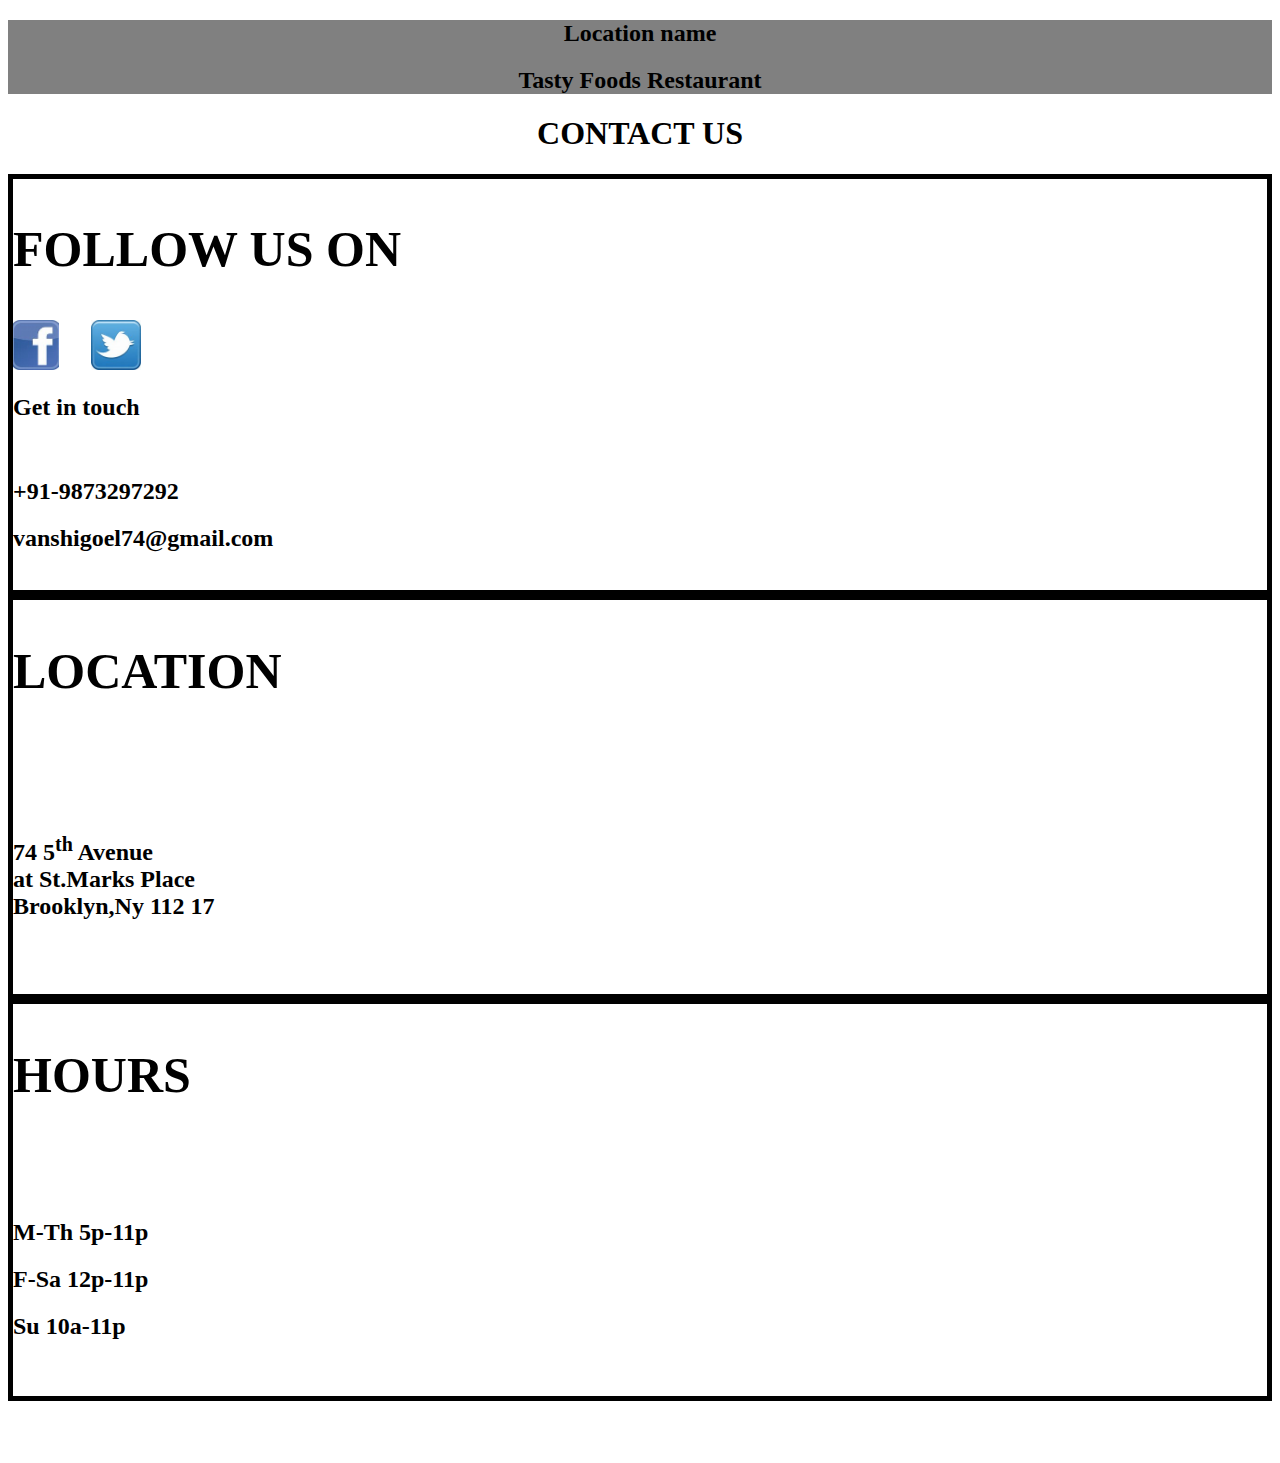
==== page 2.html @ 063f7b04 "sc" ====
<!DOCTYPE html>
<html lang="en">
<head>
  <meta charset="utf-8">
  <meta name="viewport" content="width=device-width, initial-scale=1">
  
  <style>
  header {
  background-color:grey;
  text-align:center;
  }
  </style>
  </head>
  <body>
  <header>

  <div class="row">
  
  <div class="col-md-3">
  <h2>Location name</h2>
  </div>
  
  <div class="col-md-6">
  <h2>Tasty Foods Restaurant</h2>
  </div>
  
  
  </div>

  </header>
  
  
  
 <!--Footer starts here -->
 <footer style="background-color:white;">
 <h1 style="font-family: 'Piedra', cursive;text-align:center;">CONTACT US</h1>
 
 <div class="row">
 <div class="col-md-4" style="border:5px solid black;">
 <h2 style="font-family: 'Ravi Prakash', cursive;font-size:50px;">FOLLOW US ON</h2>
 <a href="#"><img src="img/fb.jpg" style="height:50px;"></a> &nbsp;&nbsp;&nbsp;&nbsp;&nbsp;&nbsp;
 <a href="#"><img src="img/twitter.jpg" style="height:50px;"></a>
 <h2> Get in touch</h2>
 <br>
 <h2>+91-9873297292</h2>
 <h2>vanshigoel74@gmail.com</h2>
 <br>
 </div>
  
 <div class="col-md-4" style="border:5px solid black;">
 <h2  style="font-family: 'Ravi Prakash', cursive;font-size:50px;">LOCATION</h2>
 <br>
 <br>
 <br>
 <br>
 <h2>
 74 5<sup>th</sup> Avenue<br> 
 at St.Marks Place<br>
 Brooklyn,Ny 112 17<br>
 </h2>
 <br>
 <br>
<br>
 </div>
 
 <div class="col-md-4" style="border:5px solid black;">
 <h2 style="font-family: 'Ravi Prakash', cursive;font-size:50px;">HOURS</h2>
 <br>
 <br>
 <br>
 <h2>M-Th 5p-11p</h2>
 <h2>F-Sa 12p-11p</h2>
 <h2>Su 10a-11p</h2>
 <br>
 <br>
 </div>
 
 </div>
 
 
 <br>
 <br>
 <br>
 
 </footer>
 <!-- footer ends-->
 
 </body>
 </html>
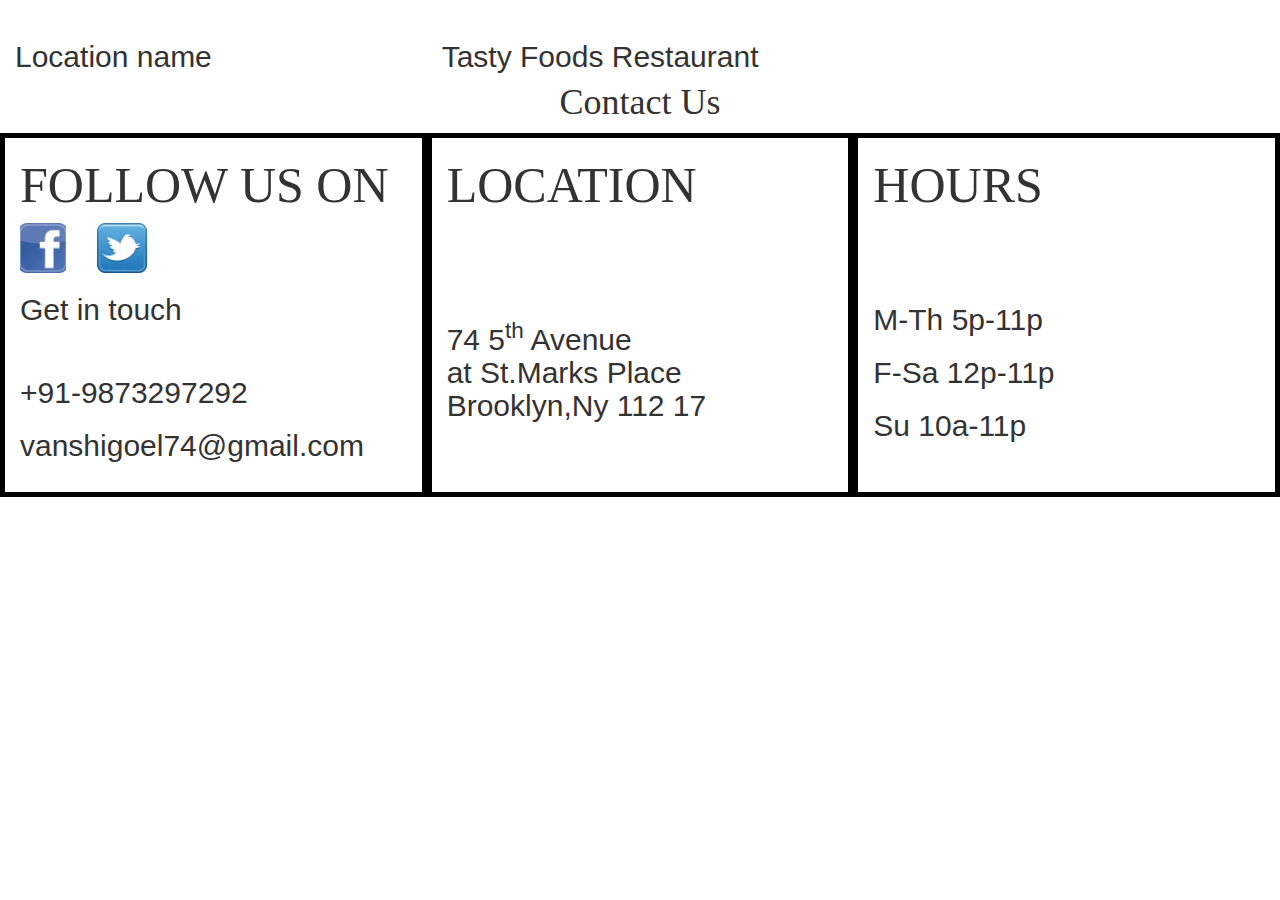
==== commit 5e7ea314: "lc" ====
--- a/page 2.html
+++ b/page 2.html
@@ -3,38 +3,35 @@
 <head>
   <meta charset="utf-8">
   <meta name="viewport" content="width=device-width, initial-scale=1">
+  <link rel="stylesheet" href="https://maxcdn.bootstrapcdn.com/bootstrap/3.3.7/css/bootstrap.min.css">
+  <script src="https://ajax.googleapis.com/ajax/libs/jquery/3.2.0/jquery.min.js"></script>
+  <script src="https://maxcdn.bootstrapcdn.com/bootstrap/3.3.7/js/bootstrap.min.js"></script>
+  <script type="text/javascript" src="script.js"></script>
+  <link rel="stylesheet" href="style.css">
+  </head>
+  <!--body starts here -->
   
-  <style>
-  header {
-  background-color:grey;
-  text-align:center;
-  }
-  </style>
-  </head>
   <body>
-  <header>
-
+  <div class="col-md-12">
   <div class="row">
-  
   <div class="col-md-3">
   <h2>Location name</h2>
   </div>
   
-  <div class="col-md-6">
+  <div class="col-md-6 col-md-offset-1">
   <h2>Tasty Foods Restaurant</h2>
   </div>
   
+  </div>
+  </div>
   
-  </div>
-
-  </header>
-  
-  
-  
- <!--Footer starts here -->
+  <div class="cuisine"></div> 
+ <hr>
+ 
+  <!--Footer starts here -->
  <footer style="background-color:white;">
- <h1 style="font-family: 'Piedra', cursive;text-align:center;">CONTACT US</h1>
- 
+ <h1 style="font-family: 'Piedra', cursive;text-align:center;">Contact Us</h1>
+ <div class="col-md-12">
  <div class="row">
  <div class="col-md-4" style="border:5px solid black;">
  <h2 style="font-family: 'Ravi Prakash', cursive;font-size:50px;">FOLLOW US ON</h2>
@@ -76,7 +73,7 @@
  </div>
  
  </div>
- 
+ </div>
  
  <br>
  <br>
@@ -85,5 +82,5 @@
  </footer>
  <!-- footer ends-->
  
- </body>
- </html>+  </body>
+  </html>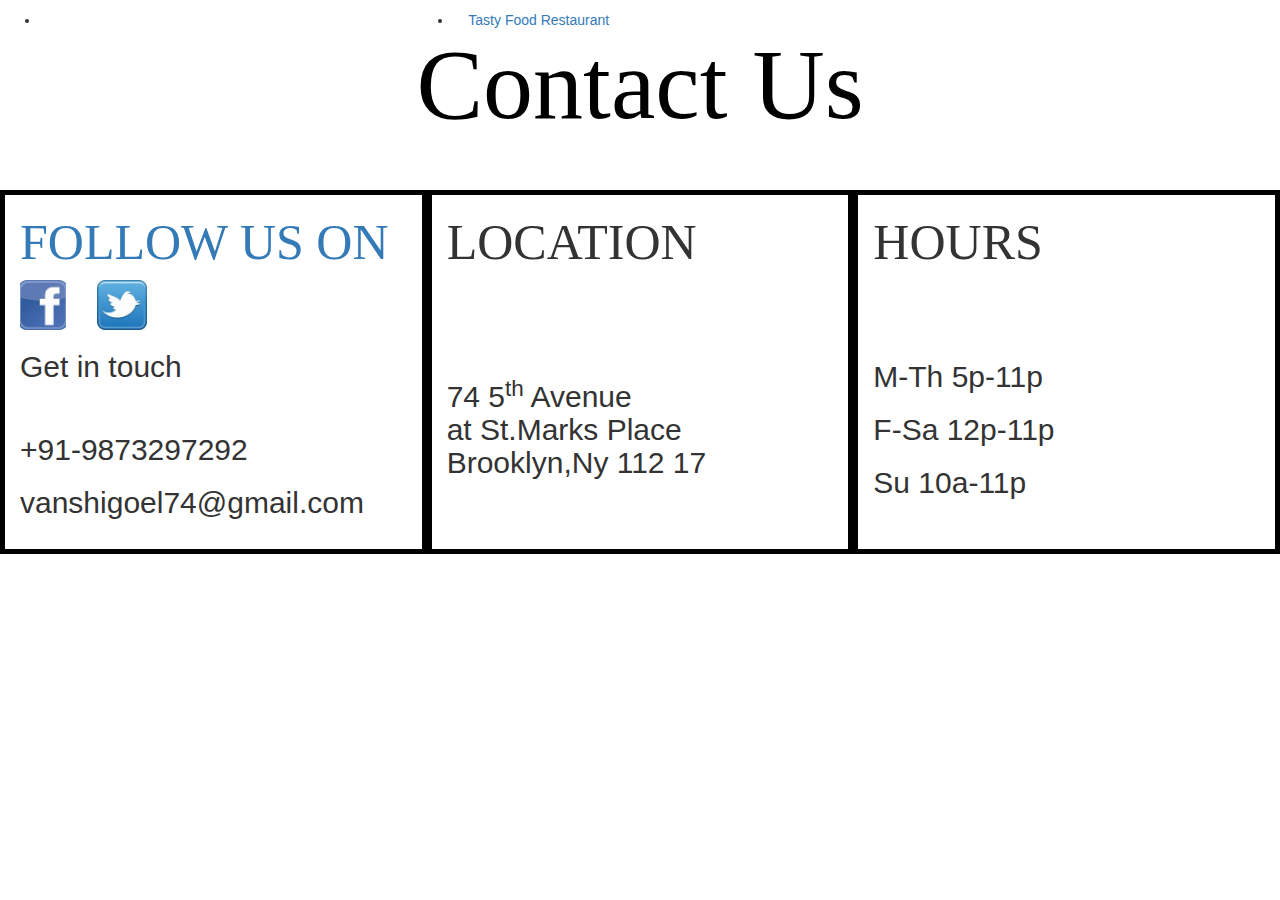
==== commit f08e7b5a: "p2" ====
--- a/page 2.html
+++ b/page 2.html
@@ -10,24 +10,19 @@
   <link rel="stylesheet" href="style.css">
   </head>
   <!--body starts here -->
-  
+
   <body>
-  <div class="col-md-12">
-  <div class="row">
-  <div class="col-md-3">
-  <h2>Location name</h2>
-  </div>
-  
-  <div class="col-md-6 col-md-offset-1">
-  <h2>Tasty Foods Restaurant</h2>
-  </div>
-  
-  </div>
-  </div>
-  
-  <div class="cuisine"></div> 
- <hr>
- 
+<div class="top-header">
+  <ul id="locfind">
+    <li class="col-md-4 locid"><a href="#"></li>
+    <li class="col-md-6"><a href="#">Tasty Food Restaurant</li>
+
+</div>
+
+
+  <div class="cuisine"></div>
+
+
   <!--Footer starts here -->
  <footer style="background-color:white;">
  <h1 style="font-family: 'Piedra', cursive;text-align:center;">Contact Us</h1>
@@ -43,7 +38,7 @@
  <h2>vanshigoel74@gmail.com</h2>
  <br>
  </div>
-  
+
  <div class="col-md-4" style="border:5px solid black;">
  <h2  style="font-family: 'Ravi Prakash', cursive;font-size:50px;">LOCATION</h2>
  <br>
@@ -51,7 +46,7 @@
  <br>
  <br>
  <h2>
- 74 5<sup>th</sup> Avenue<br> 
+ 74 5<sup>th</sup> Avenue<br>
  at St.Marks Place<br>
  Brooklyn,Ny 112 17<br>
  </h2>
@@ -59,7 +54,7 @@
  <br>
 <br>
  </div>
- 
+
  <div class="col-md-4" style="border:5px solid black;">
  <h2 style="font-family: 'Ravi Prakash', cursive;font-size:50px;">HOURS</h2>
  <br>
@@ -71,16 +66,16 @@
  <br>
  <br>
  </div>
- 
+
  </div>
  </div>
- 
+
  <br>
  <br>
  <br>
- 
+
  </footer>
  <!-- footer ends-->
- 
+
   </body>
-  </html>+  </html>
--- a/style.css
+++ b/style.css
@@ -0,0 +1,105 @@
+body {
+overflow-x: hidden;
+width:100%;
+}
+.container {
+background-image: url("img/pbg.jpg");
+width: 100%;
+height: 500px;
+background-position: center;
+background-size: cover;
+background-attachment: fixed;
+background-repeat: no-repeat;
+}
+
+h1 {
+font-family: 'Monofett', cursive;
+font-size:100px;
+color:black;
+background-color: rgba(255,255,255,0.3);
+padding: 0px;
+margin:10px 30px 50px 30px;
+}
+
+.dropd {
+background-color: rgba(0,0,0,0.3);
+padding: 0px;
+color: rgba(255,255,255,0.8);
+margin:100px 200px 100px 200px;
+height: 170px;
+border:4px solid grey;
+}
+
+
+
+select {
+background-color: black;
+color: white; 
+padding:8px;
+width:300px;
+height: 43px;
+}
+
+option,option value {
+background-color: white;
+color: black;
+padding: 9px;
+
+}
+
+.container1 {
+background-color: green;
+width:100%;
+height:1400px;
+}
+
+.in {
+color:black;
+background-color:white;
+text-align:center;
+}
+ .btn {
+ background-color: black;
+ color: white;
+ padding:10px;
+ width:150px;
+ text-shadow: 1px solid white;
+ }
+ 
+ .btn:hover {
+ background-color: white;
+ color: black;
+ }
+ 
+ .cont {
+	 width: 400px;
+	 height: 300px;
+ }
+ 
+ #img1 {
+	 height:240px;
+	 width:300px;
+ }
+ .name {
+    position: absolute;
+    top: 68%;
+    
+	margin-left: 0;
+	margin-right: 0;
+	background-color: rgba(0,0,0,0.8);
+	text-align:center;
+    color: white;
+	font-size:25px;
+    width:300px;
+
+}
+ 
+ .cuisine {
+	 background-color: green;
+ }
+ 
+#dropdown {
+	margin-left:200px;
+}
+
+ 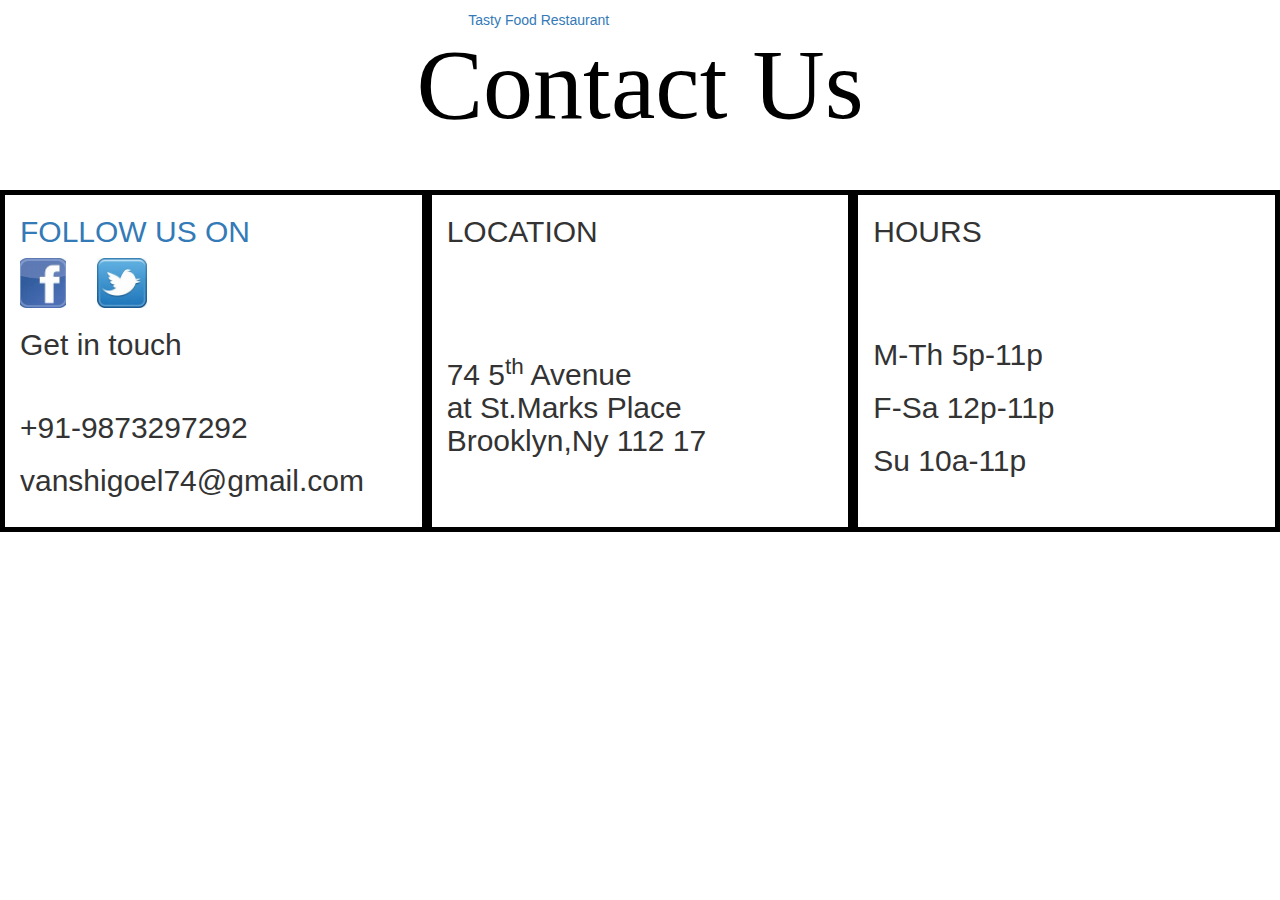
==== commit a1a5e72c: "sc" ====
--- a/page 2.html
+++ b/page 2.html
@@ -14,8 +14,8 @@
   <body>
 <div class="top-header">
   <ul id="locfind">
-    <li class="col-md-4 locid"><a href="#"></li>
-    <li class="col-md-6"><a href="#">Tasty Food Restaurant</li>
+    <li class="col-md-4 locid"><a href="#"></a></li>
+    <li class="col-md-6 site"><a href="#">Tasty Food Restaurant</li>
 
 </div>
 
@@ -25,11 +25,11 @@
 
   <!--Footer starts here -->
  <footer style="background-color:white;">
- <h1 style="font-family: 'Piedra', cursive;text-align:center;">Contact Us</h1>
+ <h1 style="font-family:'Piedra',cursive;text-align:center;">Contact Us</h1>
  <div class="col-md-12">
  <div class="row">
  <div class="col-md-4" style="border:5px solid black;">
- <h2 style="font-family: 'Ravi Prakash', cursive;font-size:50px;">FOLLOW US ON</h2>
+ <h2 class="foot">FOLLOW US ON</h2>
  <a href="#"><img src="img/fb.jpg" style="height:50px;"></a> &nbsp;&nbsp;&nbsp;&nbsp;&nbsp;&nbsp;
  <a href="#"><img src="img/twitter.jpg" style="height:50px;"></a>
  <h2> Get in touch</h2>
@@ -40,7 +40,7 @@
  </div>
 
  <div class="col-md-4" style="border:5px solid black;">
- <h2  style="font-family: 'Ravi Prakash', cursive;font-size:50px;">LOCATION</h2>
+ <h2 class="foot">LOCATION</h2>
  <br>
  <br>
  <br>
@@ -56,7 +56,7 @@
  </div>
 
  <div class="col-md-4" style="border:5px solid black;">
- <h2 style="font-family: 'Ravi Prakash', cursive;font-size:50px;">HOURS</h2>
+ <h2 class="foot">HOURS</h2>
  <br>
  <br>
  <br>
--- a/style.css
+++ b/style.css
@@ -12,6 +12,8 @@
 background-repeat: no-repeat;
 }
 
+
+
 h1 {
 font-family: 'Monofett', cursive;
 font-size:100px;
@@ -23,18 +25,19 @@
 
 .dropd {
 background-color: rgba(0,0,0,0.3);
-padding: 0px;
 color: rgba(255,255,255,0.8);
 margin:100px 200px 100px 200px;
 height: 170px;
 border:4px solid grey;
 }
 
-
+.food {
+	background-color: green;
+}
 
 select {
 background-color: black;
-color: white; 
+color: white;
 padding:8px;
 width:300px;
 height: 43px;
@@ -65,17 +68,17 @@
  width:150px;
  text-shadow: 1px solid white;
  }
- 
+
  .btn:hover {
  background-color: white;
  color: black;
  }
- 
- .cont {
+
+ .cont{
 	 width: 400px;
 	 height: 300px;
  }
- 
+
  #img1 {
 	 height:240px;
 	 width:300px;
@@ -83,7 +86,7 @@
  .name {
     position: absolute;
     top: 68%;
-    
+
 	margin-left: 0;
 	margin-right: 0;
 	background-color: rgba(0,0,0,0.8);
@@ -93,13 +96,102 @@
     width:300px;
 
 }
- 
+
  .cuisine {
 	 background-color: green;
  }
- 
+
 #dropdown {
 	margin-left:200px;
 }
 
- +header {
+	background-color: rgba(255,255,255,0.5);
+}
+
+.multi-item-carousel{
+  .carousel-inner{
+    > .item{
+      transition: 600ms ease-in-out left;
+    }
+    .active{
+      &.left{
+        left:-33%;
+      }
+      &.right{
+        left:33%;
+      }
+    }
+    .next{
+      left: 33%;
+    }
+    .prev{
+      left: -33%;
+    }
+    @media all and (transform-3d), (-webkit-transform-3d) {
+      > .item{
+        // use your favourite prefixer here
+        transition: 500ms ease-in-out left;
+        transition: 500ms ease-in-out all;
+        backface-visibility: visible;
+        transform: none!important;
+      }
+    }
+  }
+  .carouse-control{
+    &.left, &.right{
+      background-image: none;
+    }
+  }
+}
+
+// non-related styling:
+body{
+  background: #333;
+  color: #ddd;
+}
+
+ div.navbar-header li.loclink {
+	font-size: 30px;
+  color: white;
+	}
+	ul {
+		width:100%;
+    color: white;
+	}
+	
+	@media only screen  and (max-width: 500px) {
+    body {
+        background-color: pink;
+		background-attachment:fixed;
+		overflow-x:hidden;
+		width:100%;
+    }
+	
+	h2 {
+		font-size:18px;
+		text-align: center;
+	}
+	
+	h1 {
+		font-size:45px;
+	}
+	
+	.dropd {
+		position:relative;
+		margin:58px 0px 100px 0px;
+	}
+		
+	#dropdown {
+		margin-left:10px;
+	}
+
+	.btn {
+		margin-left:85px;
+	}
+	 .img1 {
+		 width:100px;
+		 height:200px;
+		 margin-left: 0px;
+	 }
+	}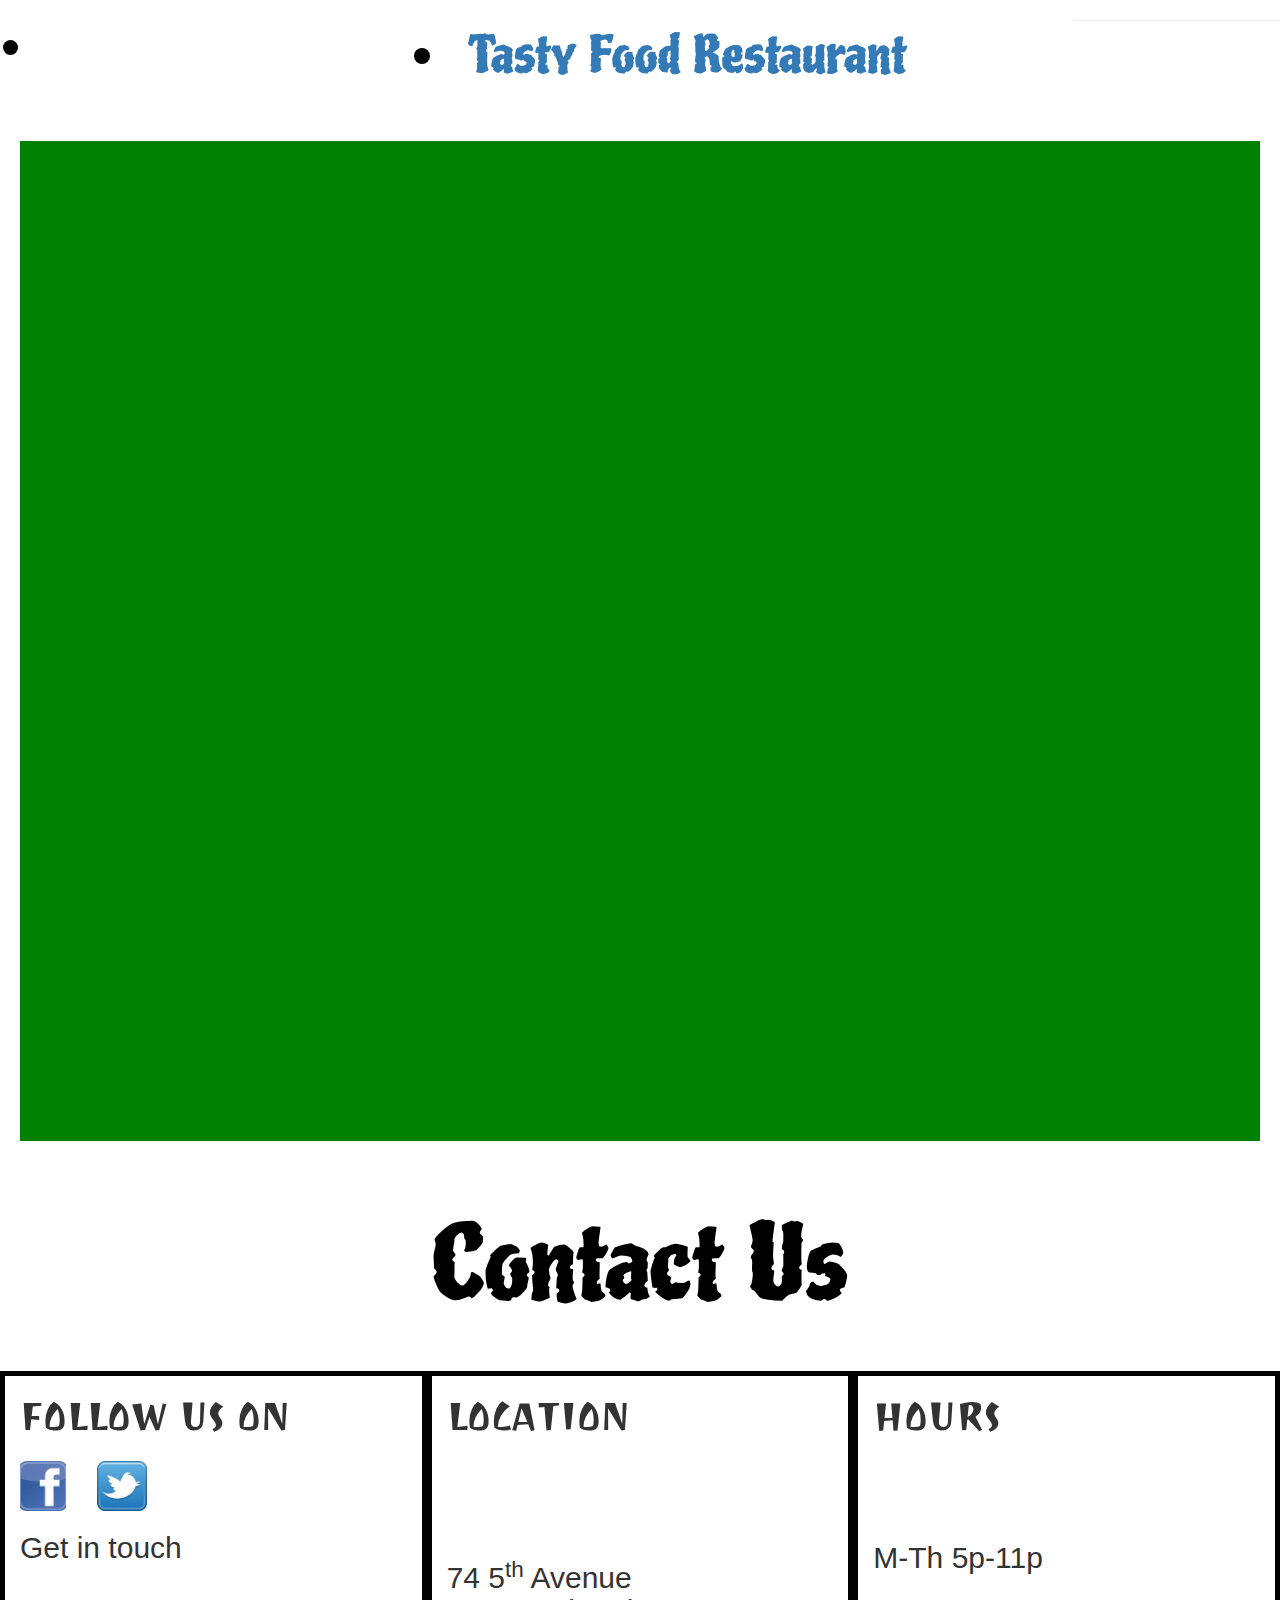
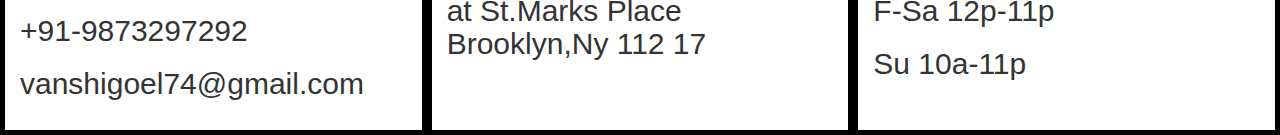
==== commit ed163e1c: "new4" ====
--- a/page 2.html
+++ b/page 2.html
@@ -8,6 +8,7 @@
   <script src="https://maxcdn.bootstrapcdn.com/bootstrap/3.3.7/js/bootstrap.min.js"></script>
   <script type="text/javascript" src="script.js"></script>
   <link rel="stylesheet" href="style.css">
+  <link href="https://fonts.googleapis.com/css?family=Monofett|Piedra|Ravi+Prakash" rel="stylesheet">
   </head>
   <!--body starts here -->
 
@@ -15,17 +16,22 @@
 <div class="top-header">
   <ul id="locfind">
     <li class="col-md-4 locid"><a href="#"></a></li>
-    <li class="col-md-6 site"><a href="#">Tasty Food Restaurant</li>
+    <li class="col-md-6 site"><a>Tasty Food Restaurant</a></li>
 
 </div>
+<hr style="color:black;">
+<br><br><br><br><br>
+  <div class="cuisine"></div>
+  
+  <br>
+  <br>
+  <br>
+  
 
-
-  <div class="cuisine"></div>
-
-
+<div class="foot1">
   <!--Footer starts here -->
- <footer style="background-color:white;">
- <h1 style="font-family:'Piedra',cursive;text-align:center;">Contact Us</h1>
+ <footer>
+ <h1 class="p2f">Contact Us</h1>
  <div class="col-md-12">
  <div class="row">
  <div class="col-md-4" style="border:5px solid black;">
@@ -37,6 +43,7 @@
  <h2>+91-9873297292</h2>
  <h2>vanshigoel74@gmail.com</h2>
  <br>
+ 
  </div>
 
  <div class="col-md-4" style="border:5px solid black;">
@@ -75,6 +82,7 @@
  <br>
 
  </footer>
+ </div>
  <!-- footer ends-->
 
   </body>
--- a/style.css
+++ b/style.css
@@ -13,14 +13,14 @@
 }
 
 
-
 h1 {
-font-family: 'Monofett', cursive;
-font-size:100px;
-color:black;
-background-color: rgba(255,255,255,0.3);
-padding: 0px;
-margin:10px 30px 50px 30px;
+	font-family: 'Monofett', cursive;
+	font-size:100px;
+	color:black;
+	background-color: rgba(255,255,255,0.3);
+	padding: 0px;
+	margin:10px 30px 50px 30px;
+	text-align:center;
 }
 
 .dropd {
@@ -31,6 +31,22 @@
 border:4px solid grey;
 }
 
+.p2f{
+	font-family:'Piedra',cursive;
+	text-align:center;
+}
+
+.foot {
+	font-family: 'Ravi Prakash', cursive;
+}
+
+
+.locid {
+	color:black;
+	font-size:50px;
+	font-family: 'Ravi Prakash', cursive;
+}
+
 .food {
 	background-color: green;
 }
@@ -77,17 +93,22 @@
  .cont{
 	 width: 400px;
 	 height: 300px;
+	 margin-top: 30px;
+	 
  }
 
  #img1 {
 	 height:240px;
 	 width:300px;
+	 border: 2px solid black;
+	 margin-left: 150px;
+	 margin-top:30px;
+	 margin-bottom:60px;
  }
  .name {
     position: absolute;
-    top: 68%;
-
-	margin-left: 0;
+    top: 78%;    
+	margin-left: 150px;
 	margin-right: 0;
 	background-color: rgba(0,0,0,0.8);
 	text-align:center;
@@ -97,18 +118,88 @@
 
 }
 
- .cuisine {
+#img1:hover {
+	border:8px solid black;
+}
+ .drop{
 	 background-color: green;
- }
-
+	 margin-left:300px;
+
+ }
+ 
+ .locat {
+	 margin-right:600px;
+ }
 #dropdown {
-	margin-left:200px;
+	margin-left:120px;
+	width:500px;
 }
 
 header {
 	background-color: rgba(255,255,255,0.5);
 }
 
+.proid {
+		display:none;
+	}
+	#ima {
+		border: 2px solid black;
+		margin-top: 30px;
+		height:250px;
+		width:400px;
+	}
+	
+	.pri {
+		border:2 px solid black;
+	}
+	.foodn {
+		border: 2px solid black;
+		margin-top: 10px;
+		height:100px;
+		width:400px;
+		font-family: 'Piedra', cursive;
+		font-size: 25px;
+	
+	}
+	
+	.foodp {
+    position: absolute;
+    top: 60%;
+
+	margin-left: 20px;
+	margin-right: 0;
+	text-align:left;
+    color: white;
+	border: 1px solid black;
+	font-size:25px;
+    width:50px;
+	}
+	
+	.nonv {
+		width:25px;
+		height:25px;
+		margin-left: 250px;
+	}
+	.vegetarianicon {
+		margin-left: 180px;
+	}
+	
+	.site {
+		font-family: 'Piedra', cursive;
+		font-size:50px;
+		color:black;
+	}
+	
+	.foot {
+		font-size: 50px;
+		font-family: 'Ravi Prakash', cursive;
+	}
+		
+	.area {
+		height:1000px;
+		margin-right:200px;
+	}
+	
 .multi-item-carousel{
   .carousel-inner{
     > .item{
@@ -160,6 +251,59 @@
     color: white;
 	}
 	
+	.atour:hover {
+		border: 7px solid black;
+		
+	}
+	
+	.container {
+    border-radius: 5px;
+    background-color: #f2f2f2;
+    padding: 20px;
+}
+
+table{
+border:2px solid black;
+border-collapse:collapse;
+margin-left:30px;
+}
+
+th,td {
+text-align:center;
+border:2px solid black;
+padding: 10px;
+
+}
+
+.contact {
+	border:4px solid black;
+	margin: 0 500px 0 500px;
+	display:none;
+}
+	input[type=text], select, textarea {
+    width: 100%;
+    padding: 12px;
+    border: 1px solid #ccc;
+    border-radius: 4px;
+    box-sizing: border-box;
+    margin-top: 6px;
+    margin-bottom: 16px;
+    resize: vertical;
+}
+.check {
+	text-align:center;
+}
+
+.cuisine{
+	margin-left: 20px;
+	background-color:green;
+	height:1000px;
+	margin-right:20px;
+	
+	
+}
+
+
 	@media only screen  and (max-width: 500px) {
     body {
         background-color: pink;
@@ -193,5 +337,15 @@
 		 width:100px;
 		 height:200px;
 		 margin-left: 0px;
+		 
 	 }
+	 .atour:hover {
+		border: 7px solid black;
+	}
+	
+	.proid {
+		display:none;
+	}
+	
+	
 	}